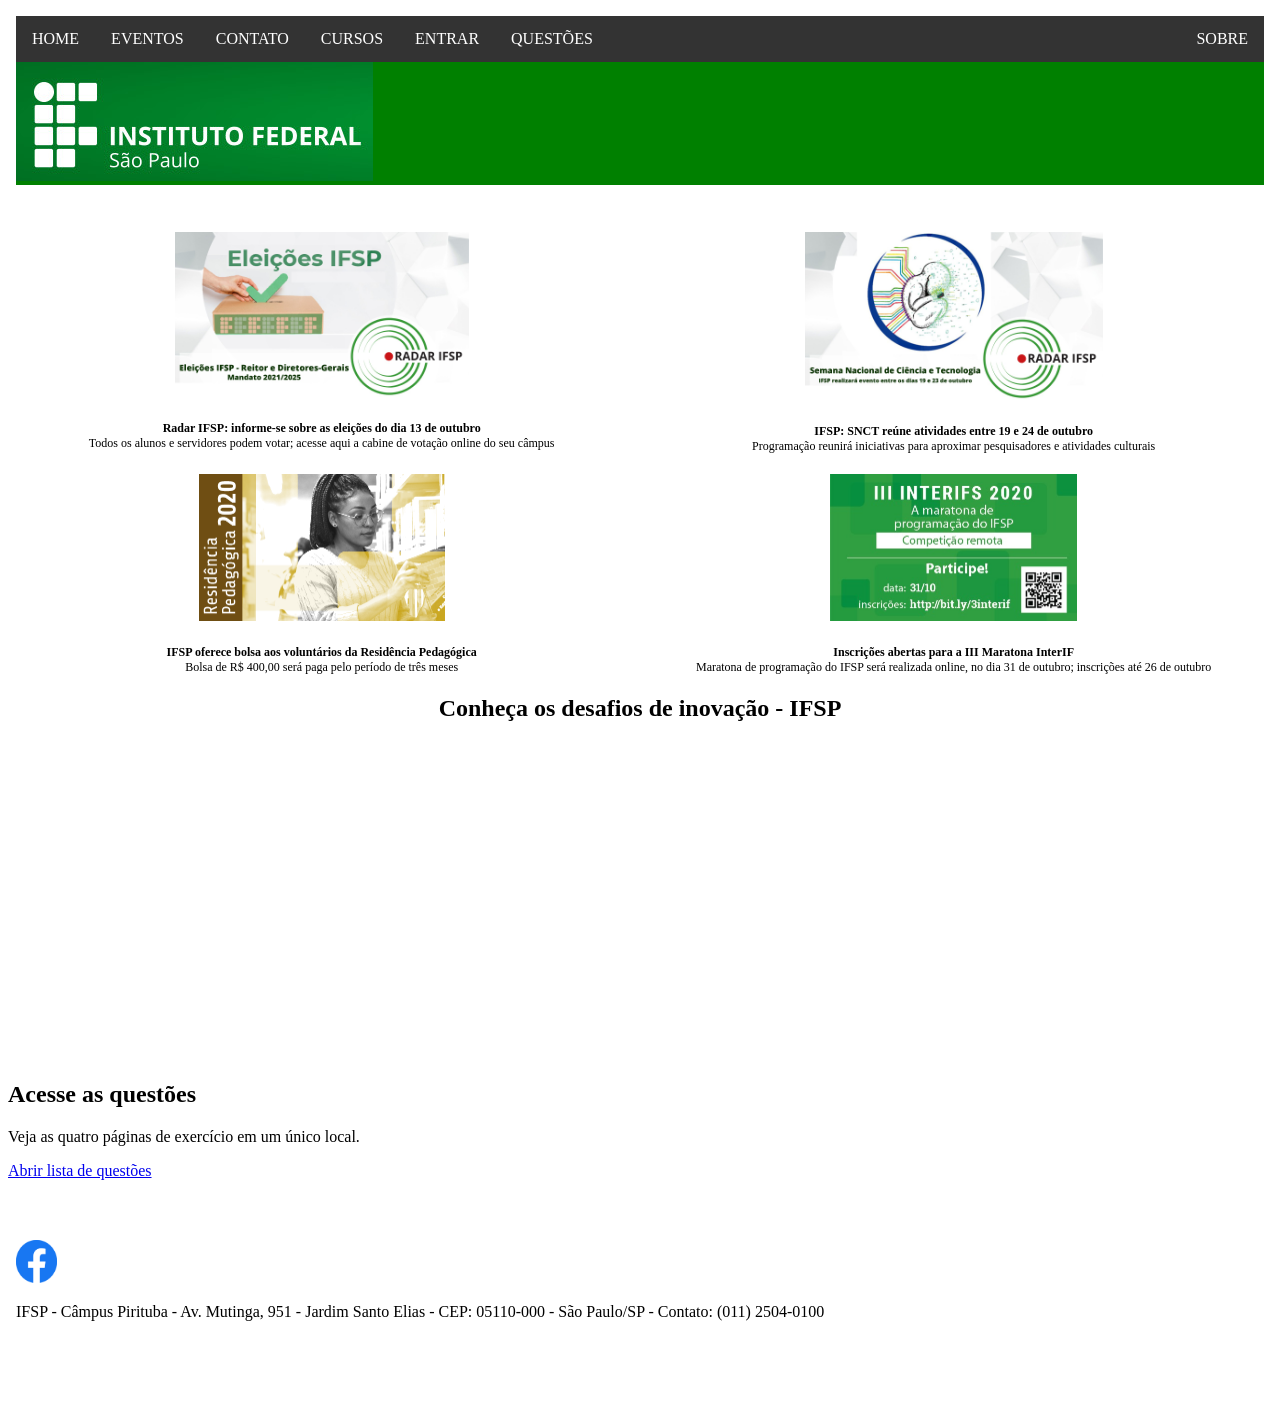
==== index.html @ 835f5c30 "Atualização do site" ====
<!DOCTYPE html>

<html>

<head>
    <meta charset="UTF-8">
    <!-- configura a codificação de caracteres do navegador para o UTF-8-->
    <link rel="shortcut icon" href="Imagens/favicon.ico" type="image/x-icon">
    <!-- Adiciona o ícone de aba de navegador-->
    <link rel="stylesheet" href="css/conteudo.css">
    <link rel="stylesheet" href="css/grid.css">
    <title>HOME - IFSP - Pirituba</title>
    <!-- Adiciona o título na aba do navegador-->
    <script src="js/disabling.js"></script>
</head>

<body>

    <header id="cabecalho">
        <!-- Indica o cabeçalho do nosso documento-->

        <nav>
            <object width="100%" height="200px" data="menu.html"></object>
        </nav>

    </header>

    <main id="conteudo">
        <!-- indica que é o conteúdo principal dessa página -->

        <div class="grid-container">
            <div class="grid-item">
                <figure>
                    <img src="Imagens/eleicoes.jpg" alt="Eleições" width="50%" height="50%">
                </figure>
                <br /><strong>Radar IFSP: informe-se sobre as eleições do dia 13 de outubro</strong>
                <br />Todos os alunos e servidores podem votar; acesse aqui a cabine de votação online do seu câmpus
            </div>
            <div class="grid-item">
                <figure>
                    <img src="Imagens/snct.jpg" alt="SNCT" width="50%" height="50%">
                </figure>
                <br /><strong>IFSP: SNCT reúne atividades entre 19 e 24 de outubro</strong>
                <br />Programação reunirá iniciativas para aproximar pesquisadores e atividades culturais
            </div>
            <div class="grid-item">
                <figure>
                    <img src="Imagens/residencia.png" alt="Residência" width="50%" height="50%">
                </figure>
                <br /><strong>IFSP oferece bolsa aos voluntários da Residência Pedagógica</strong>
                <br />Bolsa de R$ 400,00 será paga pelo período de três meses
            </div>
            <div class="grid-item">
                <figure>
                    <img src="Imagens/maratona.jpeg" alt="Maratona" width="50%" height="50%">
                </figure>
                <br /><strong>Inscrições abertas para a III Maratona InterIF</strong>
                <br />Maratona de programação do IFSP será realizada online, no dia 31 de outubro; inscrições até 26 de outubro
            </div>
        </div>

        <section>
            <h1>Conheça os desafios de inovação - IFSP</h1>
            <div class="videoWrapper">
                <p align="center">
                    <iframe width="560" height="315" src="https://www.youtube.com/embed/5g5LQe3m8Po" frameborder="0" allow="accelerometer; autoplay; encrypted-media; gyroscope; picture-in-picture" allowfullscreen></iframe>
                </p>
            </div>
        </section>

        <section>
            <h2>Acesse as questões</h2>
            <p>Veja as quatro páginas de exercício em um único local.</p>
            <p><a href="Questoes.html">Abrir lista de questões</a></p>
        </section>

    </main>

    <footer>
        <br><br>
        <object width="100%" height="200px" data="rodape.html"></object>

    </footer>

    <!-- Adicionar scripts abaixo apenas para publicação no Firebase -->
    <!-- The core Firebase JS SDK is always required and must be listed first -->
    <script src="/__/firebase/8.8.1/firebase-app.js"></script>

    <!-- TODO: Add SDKs for Firebase products that you want to use
     https://firebase.google.com/docs/web/setup#available-libraries -->

    <!-- Initialize Firebase -->
    <script src="/__/firebase/init.js"></script>

</body>

</html>
---- css/conteudo.css ----
@charset "UTF-8";

#conteudo {
		width: 100%;
		float: right;		
		}
		
img {
  //border-radius: 50%;
  display: block;
  margin-left: auto;
  margin-right: auto;
  width: 50%;
}

figure {
    display: inline-block;
    border: 0px dotted gray;
    margin: 20px; /* adjust as needed */
}
figure img {
    vertical-align: top;
}
figure figcaption {
    border: 1px dotted blue;
    text-align: center;
}

aside p {
	text-align: center;
}

h1{
	text-align: center;
}
---- css/grid.css ----
.grid-container {
  display: inline-grid;
  grid-template-columns: auto auto;
}

.grid-item {
  background-color: rgba(255, 255, 255, 0.8);
  border: 0px solid rgba(0, 0, 0, 0.8);
  padding: 0px;
  font-size: 12px;
  text-align: center;
}
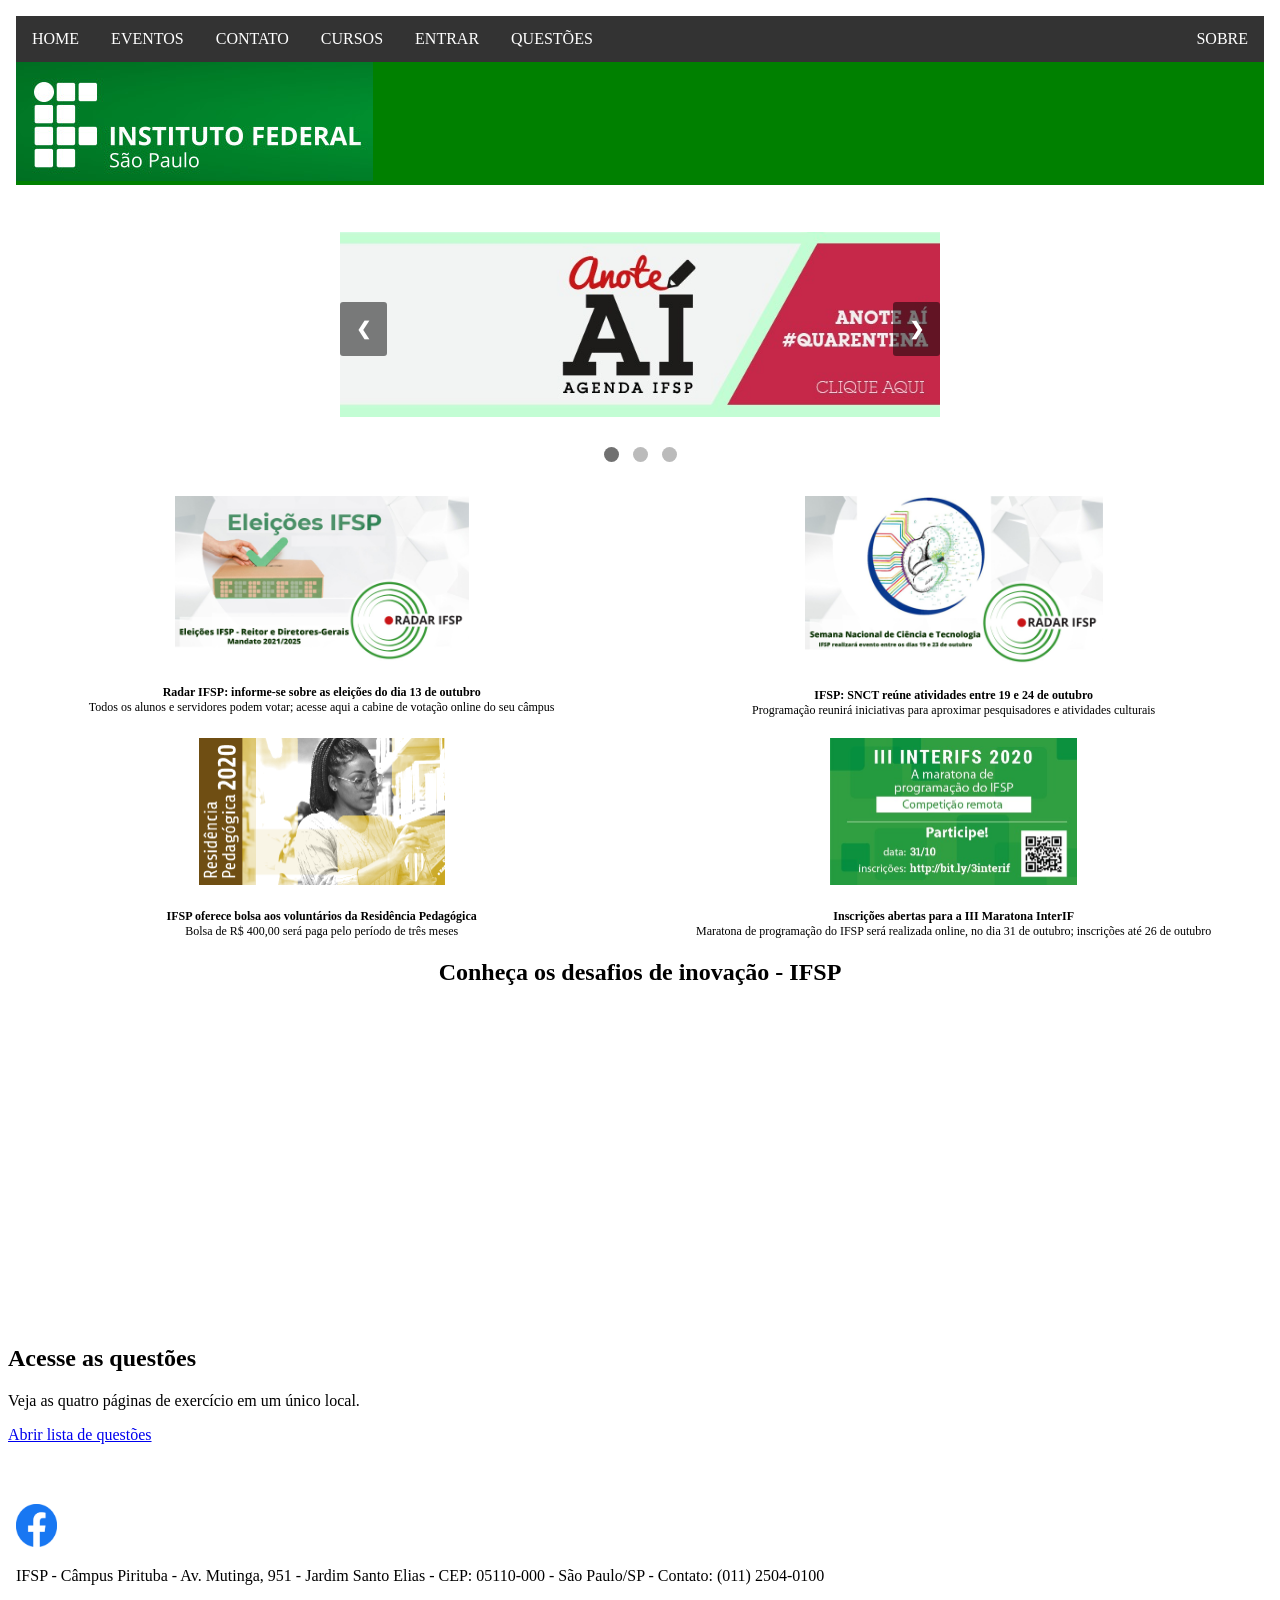
==== commit 4502a95e: "Adicionado o SlideShow à página inicial da aplicação." ====
--- a/index.html
+++ b/index.html
@@ -9,9 +9,11 @@
     <!-- Adiciona o ícone de aba de navegador-->
     <link rel="stylesheet" href="css/conteudo.css">
     <link rel="stylesheet" href="css/grid.css">
+    <link rel="stylesheet" href="css/slideshow.css">
     <title>HOME - IFSP - Pirituba</title>
     <!-- Adiciona o título na aba do navegador-->
     <script src="js/disabling.js"></script>
+    <script src="js/slideshow.js"></script>
 </head>
 
 <body>
@@ -24,6 +26,30 @@
         </nav>
 
     </header>
+
+    <!-- Slideshow Container -->
+    <div class="slideshow-container">
+        <div class="slide fade">
+            <img src="Imagens/A.png" alt="Slide 1">
+        </div>
+        <div class="slide fade">
+            <img src="Imagens/B.jpg" alt="Slide 2">
+        </div>
+        <div class="slide fade">
+            <img src="Imagens/C.jpg" alt="Slide 3">
+        </div>
+
+        <!-- Navigation buttons -->
+        <a class="prev" onclick="changeSlide(-1)">&#10094;</a>
+        <a class="next" onclick="changeSlide(1)">&#10095;</a>
+    </div>
+
+    <!-- Dots for slide indicators -->
+    <div class="dots-container">
+        <span class="dot" onclick="currentSlide(1)"></span>
+        <span class="dot" onclick="currentSlide(2)"></span>
+        <span class="dot" onclick="currentSlide(3)"></span>
+    </div>
 
     <main id="conteudo">
         <!-- indica que é o conteúdo principal dessa página -->
--- a/css/slideshow.css
+++ b/css/slideshow.css
@@ -0,0 +1,84 @@
+/* Slideshow Container */
+.slideshow-container {
+    max-width: 600px;
+    position: relative;
+    margin: 20px auto;
+    background-color: #000;
+}
+
+/* Hide all slides by default */
+.slide {
+    display: none;
+    width: 100%;
+}
+
+/* Image inside slide */
+.slide img {
+    width: 100%;
+    height: auto;
+}
+
+/* Fade animation */
+.fade {
+    animation-name: fade;
+    animation-duration: 1s;
+}
+
+@keyframes fade {
+    from { opacity: 0.4 }
+    to { opacity: 1 }
+}
+
+/* Previous & next buttons */
+.prev, .next {
+    cursor: pointer;
+    position: absolute;
+    top: 50%;
+    width: auto;
+    margin-top: -22px;
+    padding: 16px;
+    color: white;
+    font-weight: bold;
+    font-size: 18px;
+    transition: 0.3s ease;
+    border-radius: 3px;
+    background-color: rgba(0, 0, 0, 0.5);
+    user-select: none;
+}
+
+/* Position buttons */
+.next {
+    right: 0;
+}
+
+.prev {
+    left: 0;
+}
+
+/* Hover effect */
+.prev:hover, .next:hover {
+    background-color: rgba(0, 0, 0, 0.8);
+}
+
+/* Dots container */
+.dots-container {
+    text-align: center;
+    padding: 10px;
+}
+
+/* Dots */
+.dot {
+    cursor: pointer;
+    height: 15px;
+    width: 15px;
+    margin: 0 5px;
+    background-color: #bbb;
+    border-radius: 50%;
+    display: inline-block;
+    transition: background-color 0.3s ease;
+}
+
+/* Active dot */
+.dot.active {
+    background-color: #717171;
+}
